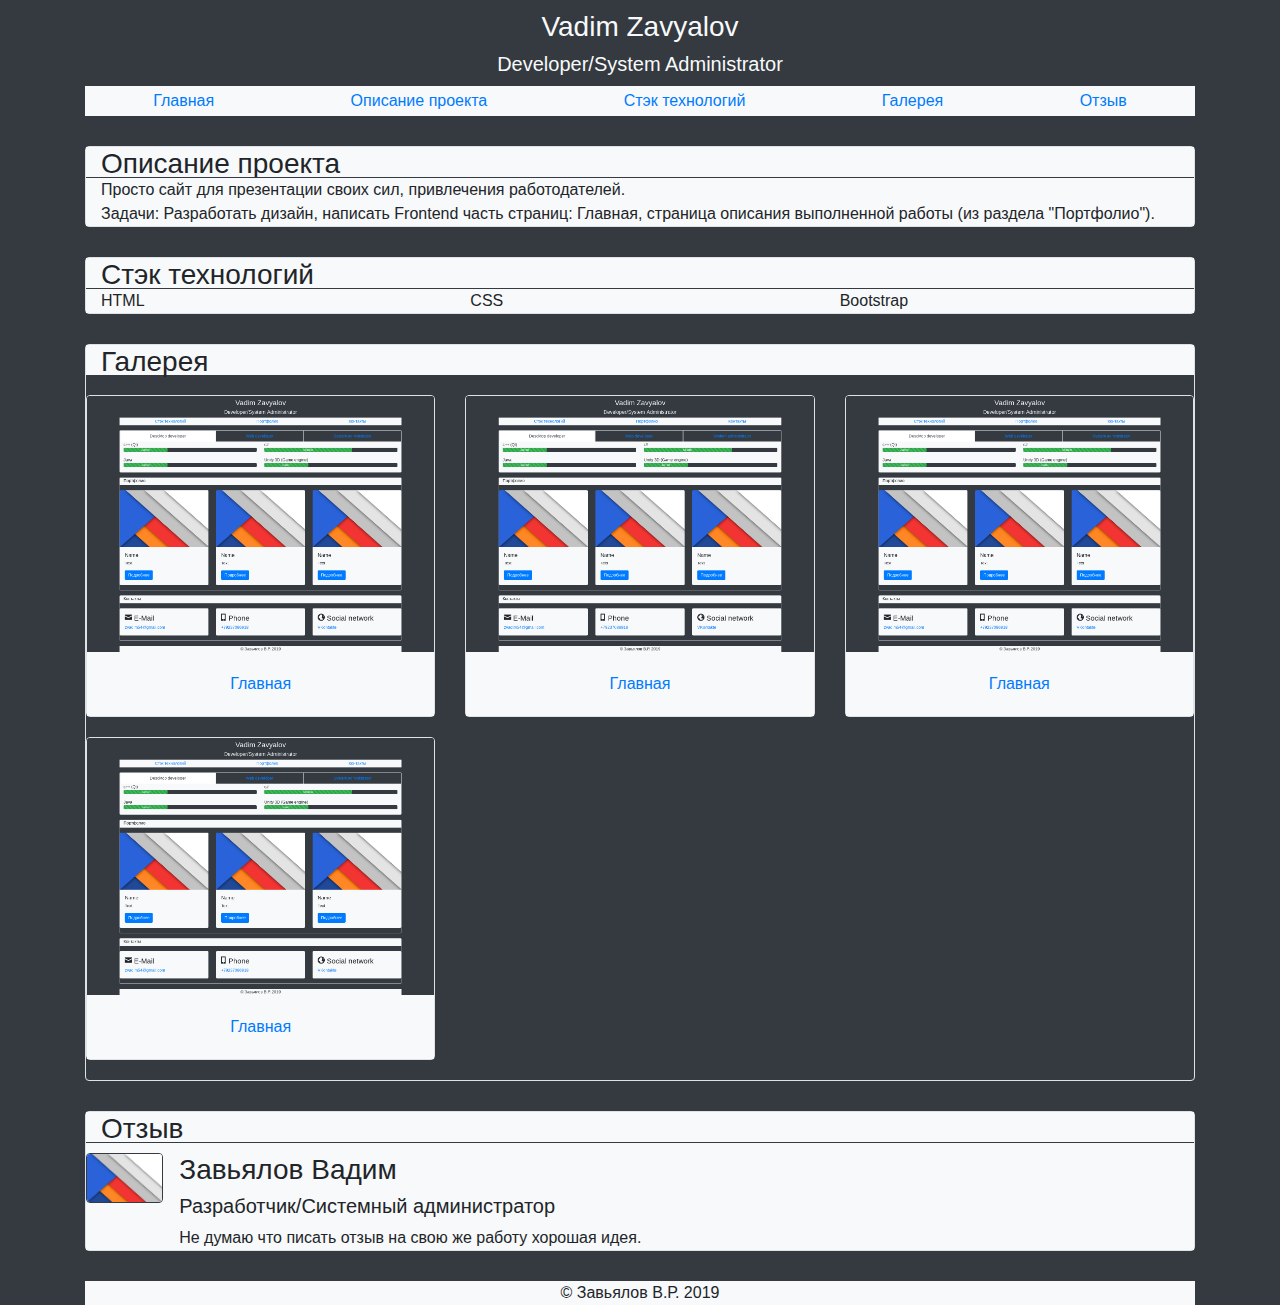
==== portfolio/thisSite/thisSite.html @ 881909cd "Add files via upload" ====
<!DOCTYPE html>
<html>
<head>
	<title>Developer/System Administrator</title>

	<meta charset="utf-8">
	<link rel="stylesheet" type="text/css" href="../../css/bootstrap.min.css">
	<link rel="stylesheet" href="../../open-iconic/font/css/open-iconic-bootstrap.min.css">
	<link rel="stylesheet" type="text/css" href="../../css/portfolio.css">
</head>

<body class="bg-dark">
	<div  class="container">
		<div class="row justify-content-center"> <!-- header -->
			<header class="col-12">
				<div class="text-center text-light" style="margin-top: 10px; margin-bottom: 10px;">
					<h3>Vadim Zavyalov</h3>
					<h5>Developer/System Administrator</h5>
				</div>
			</header>
		</div>

		<nav class="nav nav-fill navbar-expand-lg navbar-light bg-light sticky-top" style="height: 30px;"> <!-- nav -->
			<button class="navbar-toggler col" type="button" data-toggle="collapse" data-target="#navbar" aria-controls="navbarNav" aria-expanded="false" aria-label="Toggle navigation" style="height: 30px;">
	    		<span class="navbar-toggler-icon"></span>
	    		Menu
	  		</button>
	  		<div id="navbar" class="collapse navbar-collapse bg-light rounded-bottom">
				<a class="nav-item nav-link" href="../../index.html">Главная</a>
				<a class="nav-item nav-link" href="#description">Описание проекта</a>
				<a class="nav-item nav-link" href="#stack">Стэк технологий</a>
				<a class="nav-item nav-link" href="#gallery">Галерея</a>
				<a class="nav-item nav-link" href="#review">Отзыв</a>
			</div>
		</nav>

		<div id="description" class="rounded border" style="margin-top: 30px;">
			<h3 class="col-12 bg-light" style="height: 30px; margin: 0px;">Описание проекта</h3>

			<div class="col-12">
				<div class="row bg-light border-top border-dark">
					<div class="col-12">
						Просто сайт для презентации своих сил, привлечения работодателей.<br>
						Задачи: Разработать дизайн, написать Frontend часть страниц: Главная, страница описания выполненной работы (из раздела "Портфолио").
					</div>
				</div>
			</div>
		</div>

		<div id="stack" class="rounded border" style="margin-top: 30px;"> <!-- stack -->
			<h3 class="col-12 bg-light" style="height: 30px; margin: 0px;">Стэк технологий</h3>
			
			<div class="col-12">
				<div class="row bg-light border-top border-dark">
					<div class="col-4">
						HTML
					</div>

					<div class="col-4">
						CSS
					</div>

					<div class="col-4">
						Bootstrap
					</div>
				</div>
			</div>
		</div>

		<div id="gallery" class="rounded border" style="margin-top: 30px;"> <!-- gallery -->
			<h3 class="col-12 bg-light" style="height: 30px; margin: 0px; margin-bottom: 20px;">Галерея</h3>
			<div class="row">
				<div class="col-lg-4 col-md-6 col-sm-12" style="margin-bottom: 20px;"> <!-- image -->
					<div class="rounded border">
						<a href="#img1">
							<img class="card-img thumbnail" src="index.png">
							<div class="card-body bg-light text-center">Главная</div>
						</a>
					</div>
				</div>

				<div class="col-lg-4 col-md-6 col-sm-12" style="margin-bottom: 20px;"> <!-- image -->
					<div class="rounded border">
						<a href="#img1">
							<img class="card-img thumbnail" src="index.png">
							<div class="card-body bg-light text-center">Главная</div>
						</a>
					</div>
				</div>

				<div class="col-lg-4 col-md-6 col-sm-12" style="margin-bottom: 20px;"> <!-- image -->
					<div class="rounded border">
						<a href="#img1">
							<img class="card-img thumbnail" src="index.png">
							<div class="card-body bg-light text-center">Главная</div>
						</a>
					</div>
				</div>

				<div class="col-lg-4 col-md-6 col-sm-12" style="margin-bottom: 20px;"> <!-- image -->
					<div class="rounded border">
						<a href="#img1">
							<img class="card-img thumbnail" src="index.png">
							<div class="card-body bg-light text-center">Главная</div>
						</a>
					</div>
				</div>
			</div>
		</div>

		<div id="review" class="rounded border" style="margin-bottom: 30px; margin-top: 30px;"> <!-- review -->
			<h3 class="col-12 bg-light" style="height: 30px; margin: 0px;">Отзыв</h3>

			<div class="media bg-light border-top border-dark" style="min-height: 60px; padding-top: 10px;">
				<img class="mr-3 rounded border border-dark" src="../../1.jpg" style="max-height: 50px; object-fit: contain;">
				<div class="media-body">
					<h3>Завьялов Вадим</h3>
					<h5>Разработчик/Системный администратор</h5>
					Не думаю что писать отзыв на свою же работу хорошая идея.
				</div>
			</div>
		</div>

		<footer class="footer">
			<div class="bg-light text-center">
				&copy Завьялов В.Р. 2019
			</div>
		</footer>
	</div>

	<a id="img1" class="lightbox" href="#_"><img src="index.png"></a>

	<script type="text/javascript" src="../../js/jquery-3.4.1.min.js"></script>
	<script type="text/javascript" src="../../js/popper.min.js"></script>
	<script type="text/javascript" src="../../js/bootstrap.min.js"></script>
</body>
</html>
---- css/portfolio.css ----
.thumbnail{
	/*max-width: 40%;*/
}

.lightbox{
	display: none;
	position: fixed;
	width: 100%;
	height: 100%;
	text-align: center;
	top: 0;
	left: 0;
	background: rgba(0, 0, 0, 0.8);
}

.lightbox img{
	max-width: 90%;
	max-height: 80%;
	margin-top: 2%;

}

.lightbox:target{
	outline: none;
	display: block;
}
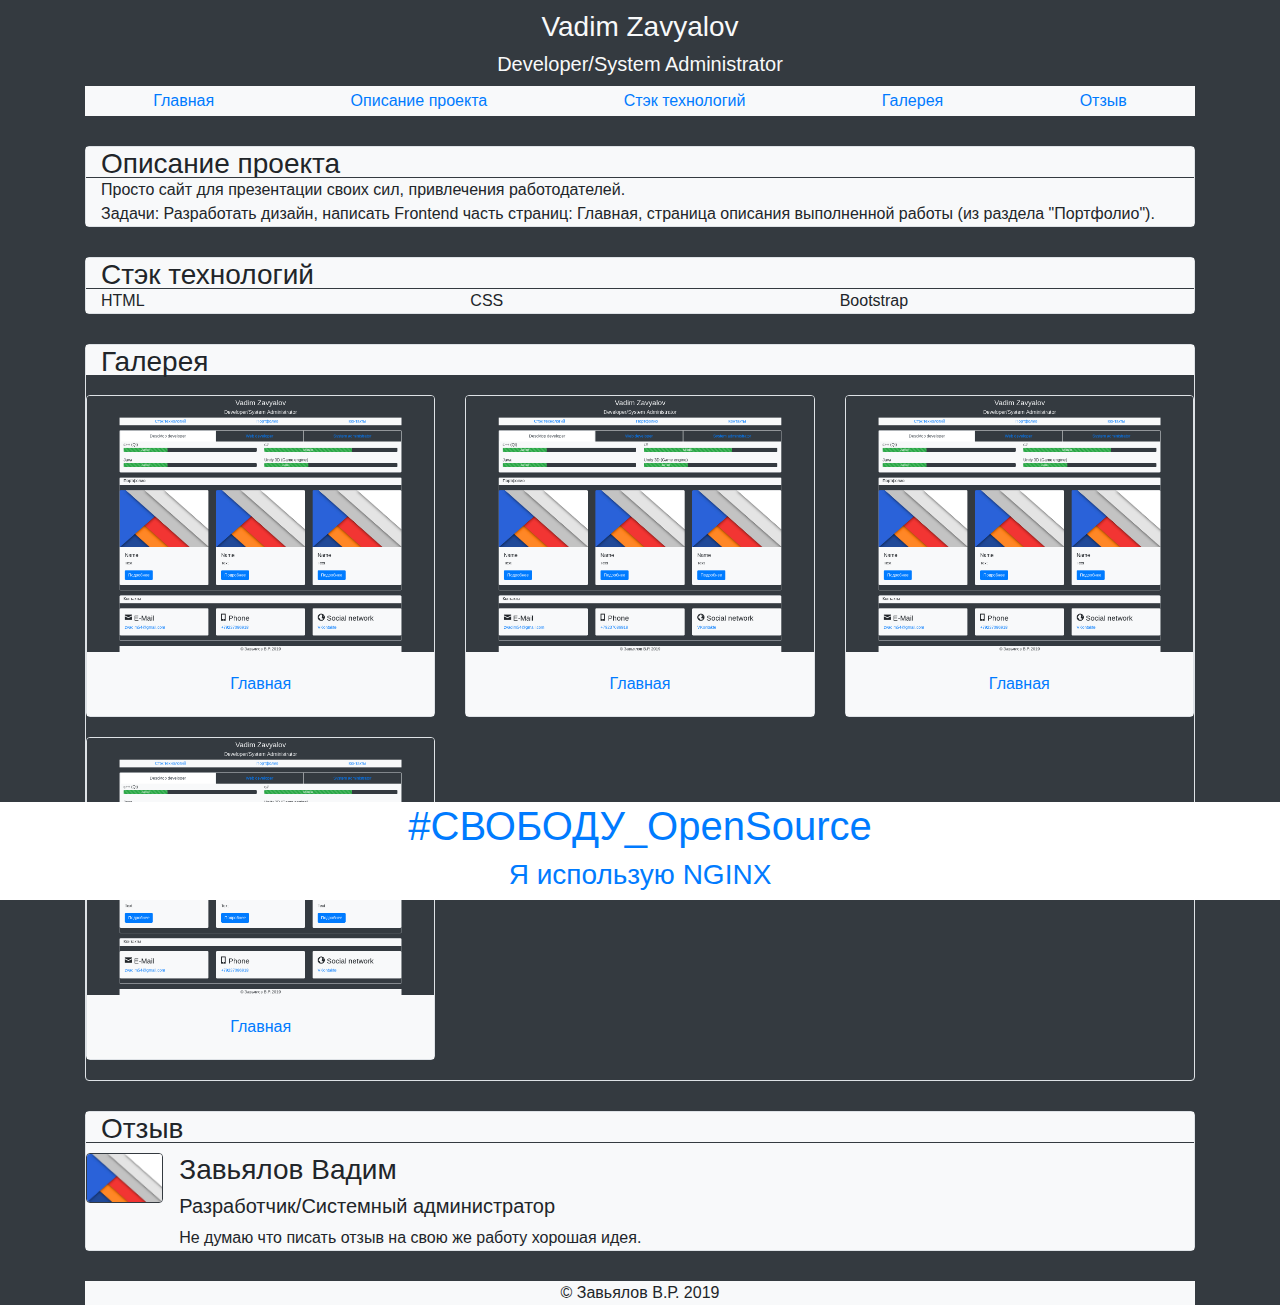
==== commit 9d48e0da: "Add files via upload" ====
--- a/portfolio/thisSite/thisSite.html
+++ b/portfolio/thisSite/thisSite.html
@@ -26,7 +26,7 @@
 	    		Menu
 	  		</button>
 	  		<div id="navbar" class="collapse navbar-collapse bg-light rounded-bottom">
-				<a class="nav-item nav-link" href="../../index.html">Главная</a>
+				<a class="nav-item nav-link" href="/">Главная</a>
 				<a class="nav-item nav-link" href="#description">Описание проекта</a>
 				<a class="nav-item nav-link" href="#stack">Стэк технологий</a>
 				<a class="nav-item nav-link" href="#gallery">Галерея</a>
@@ -72,7 +72,7 @@
 			<div class="row">
 				<div class="col-lg-4 col-md-6 col-sm-12" style="margin-bottom: 20px;"> <!-- image -->
 					<div class="rounded border">
-						<a href="#img1">
+						<a href="#img1" data-target="#img1">
 							<img class="card-img thumbnail" src="index.png">
 							<div class="card-body bg-light text-center">Главная</div>
 						</a>
@@ -128,6 +128,13 @@
 		</footer>
 	</div>
 
+	<div class="free_OpenSource col-12" style="position: fixed; bottom: 0; text-align: center; background: #FFF; line-height: 0;">
+		<a href="https://nginx.org/ru/" target="_black">
+			<h1>#СВОБОДУ_OpenSource</h1><br>
+			<h3>Я использую NGINX</h3>
+		</a>
+	</div>
+
 	<a id="img1" class="lightbox" href="#_"><img src="index.png"></a>
 
 	<script type="text/javascript" src="../../js/jquery-3.4.1.min.js"></script>
--- a/css/portfolio.css
+++ b/css/portfolio.css
@@ -11,6 +11,7 @@
 	top: 0;
 	left: 0;
 	background: rgba(0, 0, 0, 0.8);
+	z-index: 9999;
 }
 
 .lightbox img{
